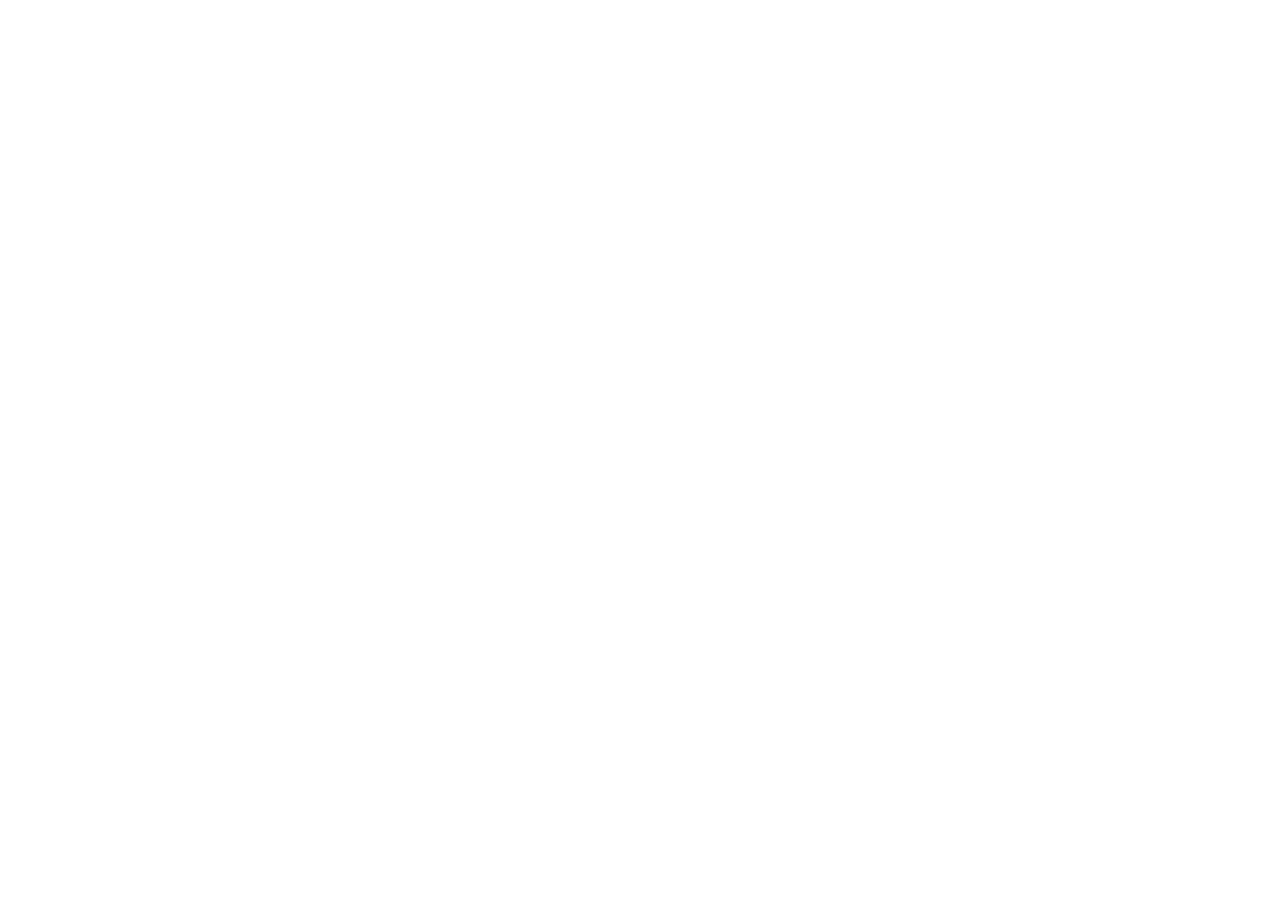
==== com.cxh.project.parent/com.cxh.project.web/src/main/resource/static/testView/index.html @ 193bdb5c "111111" ====
<!DOCTYPE html>
<html>
<head>
<meta charset="UTF-8">
<title>测试</title>
<script type="text/javascript" src="../common/scripts/lib/require/require.js"></script>
<script type="text/javascript" src="res/js/config.js"></script>
</head>
<body>


		<div id="ring" style="width: 600px; height: 350px;"></div>
		<!-- <div> 下午好:<span id="a"></span></div> -->
	
</body>
</html>
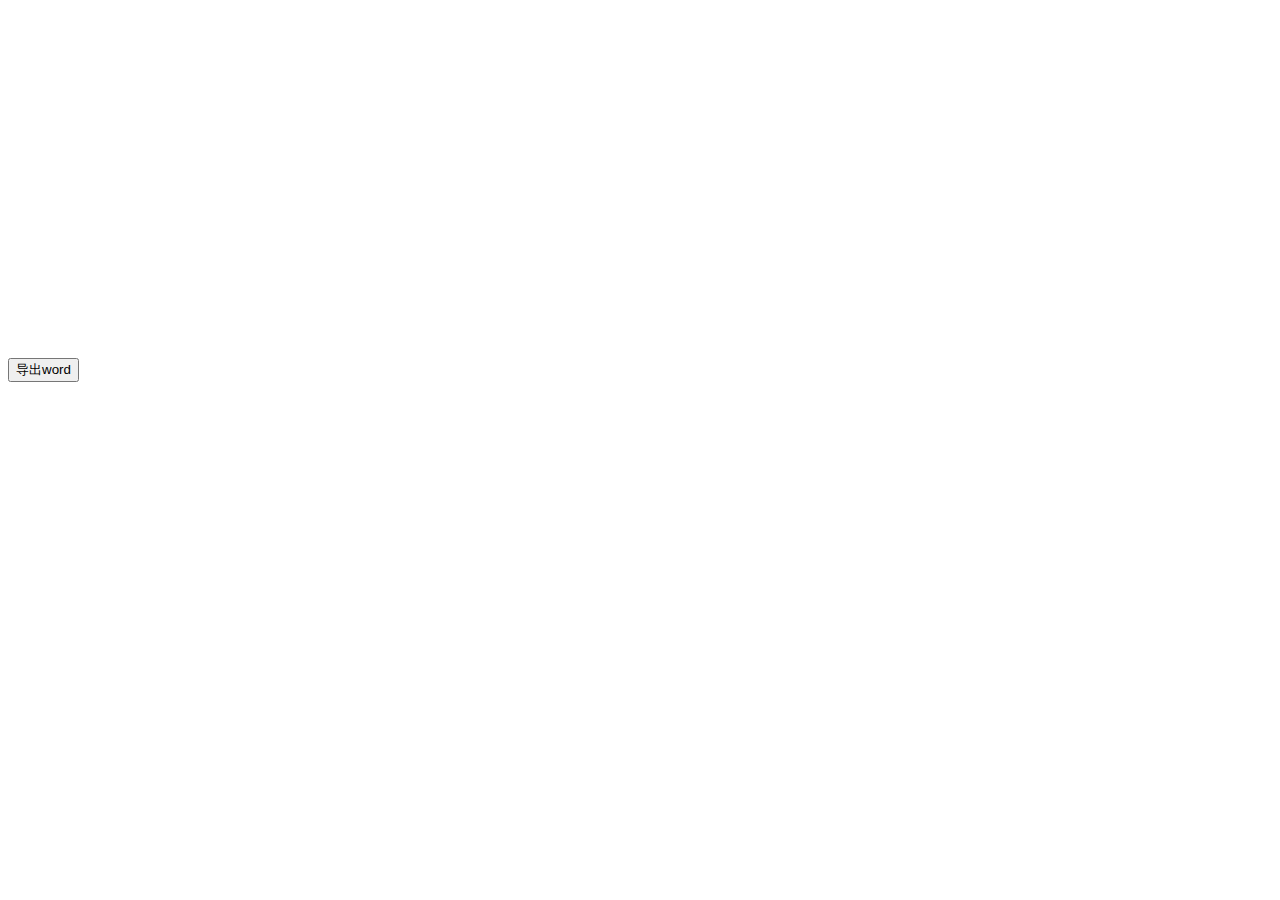
==== commit 6a3cdd96: "word导出" ====
--- a/com.cxh.project.parent/com.cxh.project.web/src/main/resource/static/testView/index.html
+++ b/com.cxh.project.parent/com.cxh.project.web/src/main/resource/static/testView/index.html
@@ -10,7 +10,7 @@
 
 
 		<div id="ring" style="width: 600px; height: 350px;"></div>
-		<!-- <div> 下午好:<span id="a"></span></div> -->
-	
+		<div id="name"></div>
+		<button id ="word">导出word</button>
 </body>
 </html>